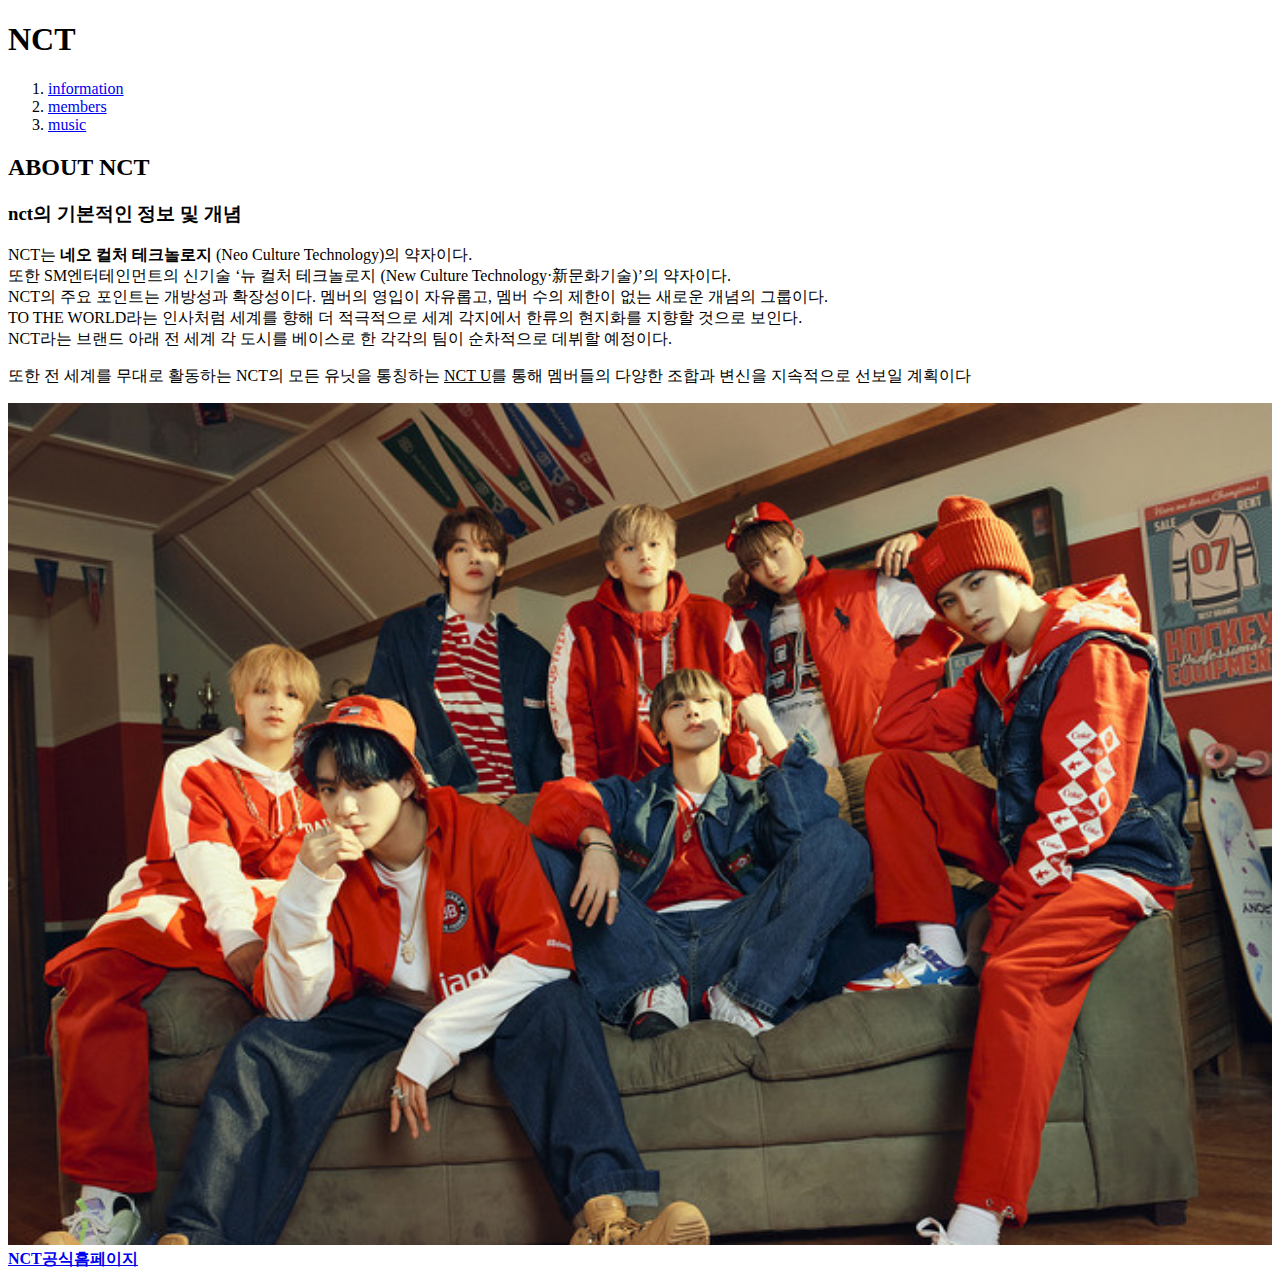
==== index.html @ db3948ee "second try" ====
<!doctype html>
<html>

<head>
    <title>About NCT</title>
    <meta charset = "utf-8">
</head>


<body>
    <h1>NCT</h1>
    <ol>
        <li><a href="1.html">information</a></li>
        <li><a href="2.html">members</a></li>
        <li><a href="3.html">music</a></li>
    </ol>



    <h2>ABOUT NCT</h2>
    <h3>nct의 기본적인 정보 및 개념</h3>
    NCT는 <strong>네오 컬처 테크놀로지</strong> (Neo Culture Technology)의 약자이다.
    <br>또한 SM엔터테인먼트의 신기술 ‘뉴 컬처 테크놀로지 (New Culture Technology·新문화기술)’의 약자이다.
    <br>NCT의 주요 포인트는 개방성과 확장성이다. 멤버의 영입이 자유롭고, 멤버 수의 제한이 없는 새로운 개념의 그룹이다.
    <br>TO THE WORLD라는 인사처럼 세계를 향해 더 적극적으로 세계 각지에서 한류의 현지화를 지향할 것으로 보인다.
    <br>NCT라는 브랜드 아래 전 세계 각 도시를 베이스로 한 각각의 팀이 순차적으로 데뷔할 예정이다.
    <p>또한 전 세계를 무대로 활동하는 NCT의 모든 유닛을 통칭하는 <u>NCT U</u>를 통해 멤버들의 다양한 조합과 변신을 지속적으로 선보일 계획이다</p>
    <img src="nct.jpeg" width = "100%">
    <a href="http://www.nct2020.com/" target = "_blank" title = "nct공식홈페이지"><u><strong>NCT공식홈페이지</strong></u></a>
</body>

</html>
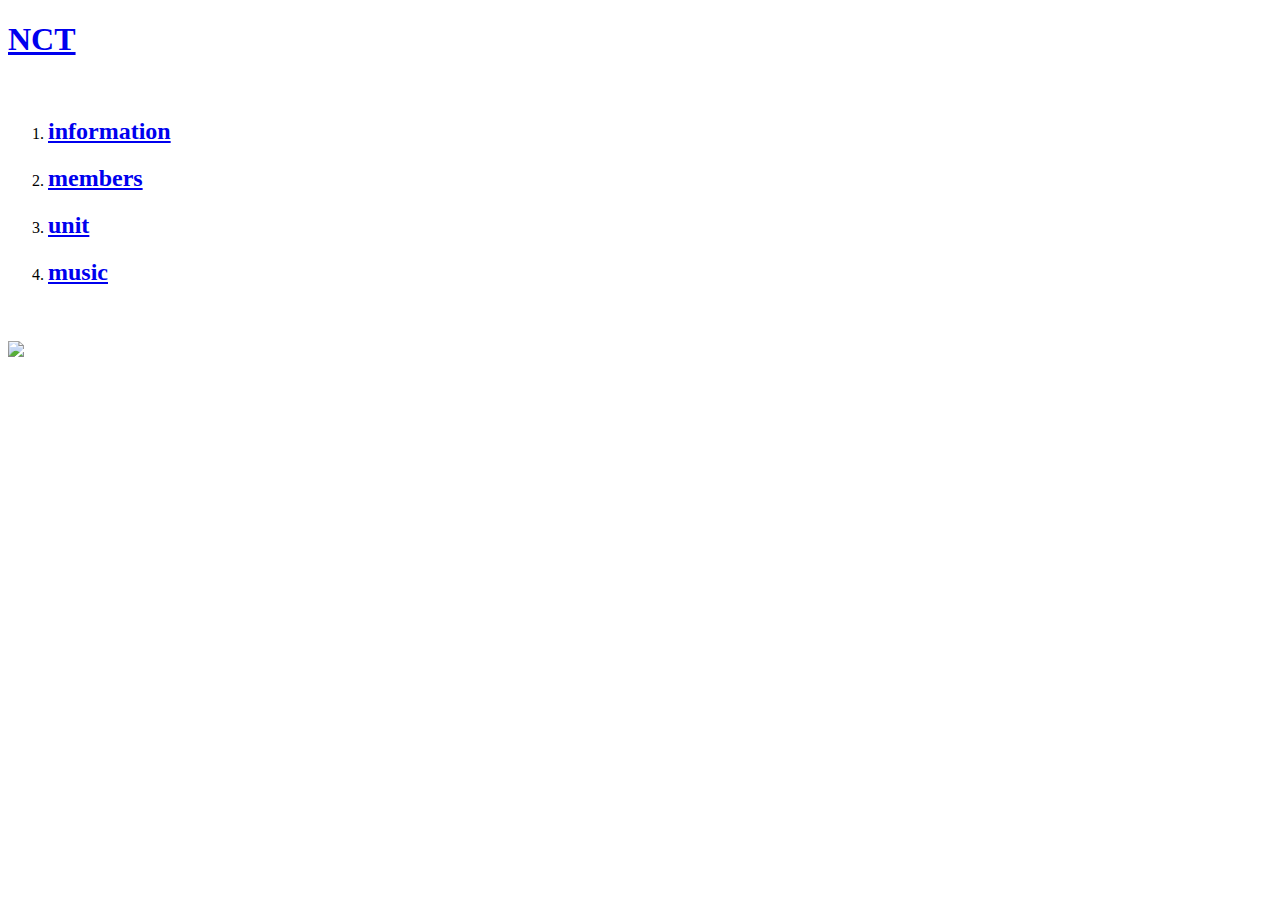
==== commit fc981ff0: "Add files via upload" ====
--- a/index.html
+++ b/index.html
@@ -8,25 +8,52 @@
 
 
 <body>
-    <h1>NCT</h1>
+    <a href = "index.html"><h1>NCT</h1></a>
+    <br>
     <ol>
-        <li><a href="1.html">information</a></li>
-        <li><a href="2.html">members</a></li>
-        <li><a href="3.html">music</a></li>
+        <li><a href="1.html"><h2>information</h2></a></li>
+        <li><a href="2.html"><h2>members</h2></a></li>
+        <li><a href ="4.html"><h2>unit</h2></a></li>
+        <li><a href="3.html"><h2>music</h2></a></li>
     </ol>
+    <br><br>
+    <img src="nct2020.png" width = "100%">
 
+    <p>
+        <div id="disqus_thread"></div>
+    <script>
+    /**
+    *  RECOMMENDED CONFIGURATION VARIABLES: EDIT AND UNCOMMENT THE SECTION BELOW TO INSERT DYNAMIC VALUES FROM YOUR PLATFORM OR CMS.
+    *  LEARN WHY DEFINING THESE VARIABLES IS IMPORTANT: https://disqus.com/admin/universalcode/#configuration-variables    */
+    /*
+    var disqus_config = function () {
+    this.page.url = PAGE_URL;  // Replace PAGE_URL with your page's canonical URL variable
+    this.page.identifier = PAGE_IDENTIFIER; // Replace PAGE_IDENTIFIER with your page's unique identifier variable
+    };
+    */
+    (function() { // DON'T EDIT BELOW THIS LINE
+    var d = document, s = d.createElement('script');
+    s.src = 'https://about-nct.disqus.com/embed.js';
+    s.setAttribute('data-timestamp', +new Date());
+    (d.head || d.body).appendChild(s);
+    })();
+    </script>
+    <noscript>Please enable JavaScript to view the <a href="https://disqus.com/?ref_noscript">comments powered by Disqus.</a></noscript>
+    </p>
+    <!--Start of Tawk.to Script-->
+    <script type="text/javascript">
+    var Tawk_API=Tawk_API||{}, Tawk_LoadStart=new Date();
+    (function(){
+    var s1=document.createElement("script"),s0=document.getElementsByTagName("script")[0];
+    s1.async=true;
+    s1.src='https://embed.tawk.to/5fe6d5ebdf060f156a9028df/1eqer78vt';
+    s1.charset='UTF-8';
+    s1.setAttribute('crossorigin','*');
+    s0.parentNode.insertBefore(s1,s0);
+    })();
+    </script>
+    <!--End of Tawk.to Script-->
 
-
-    <h2>ABOUT NCT</h2>
-    <h3>nct의 기본적인 정보 및 개념</h3>
-    NCT는 <strong>네오 컬처 테크놀로지</strong> (Neo Culture Technology)의 약자이다.
-    <br>또한 SM엔터테인먼트의 신기술 ‘뉴 컬처 테크놀로지 (New Culture Technology·新문화기술)’의 약자이다.
-    <br>NCT의 주요 포인트는 개방성과 확장성이다. 멤버의 영입이 자유롭고, 멤버 수의 제한이 없는 새로운 개념의 그룹이다.
-    <br>TO THE WORLD라는 인사처럼 세계를 향해 더 적극적으로 세계 각지에서 한류의 현지화를 지향할 것으로 보인다.
-    <br>NCT라는 브랜드 아래 전 세계 각 도시를 베이스로 한 각각의 팀이 순차적으로 데뷔할 예정이다.
-    <p>또한 전 세계를 무대로 활동하는 NCT의 모든 유닛을 통칭하는 <u>NCT U</u>를 통해 멤버들의 다양한 조합과 변신을 지속적으로 선보일 계획이다</p>
-    <img src="nct.jpeg" width = "100%">
-    <a href="http://www.nct2020.com/" target = "_blank" title = "nct공식홈페이지"><u><strong>NCT공식홈페이지</strong></u></a>
 </body>
 
 </html>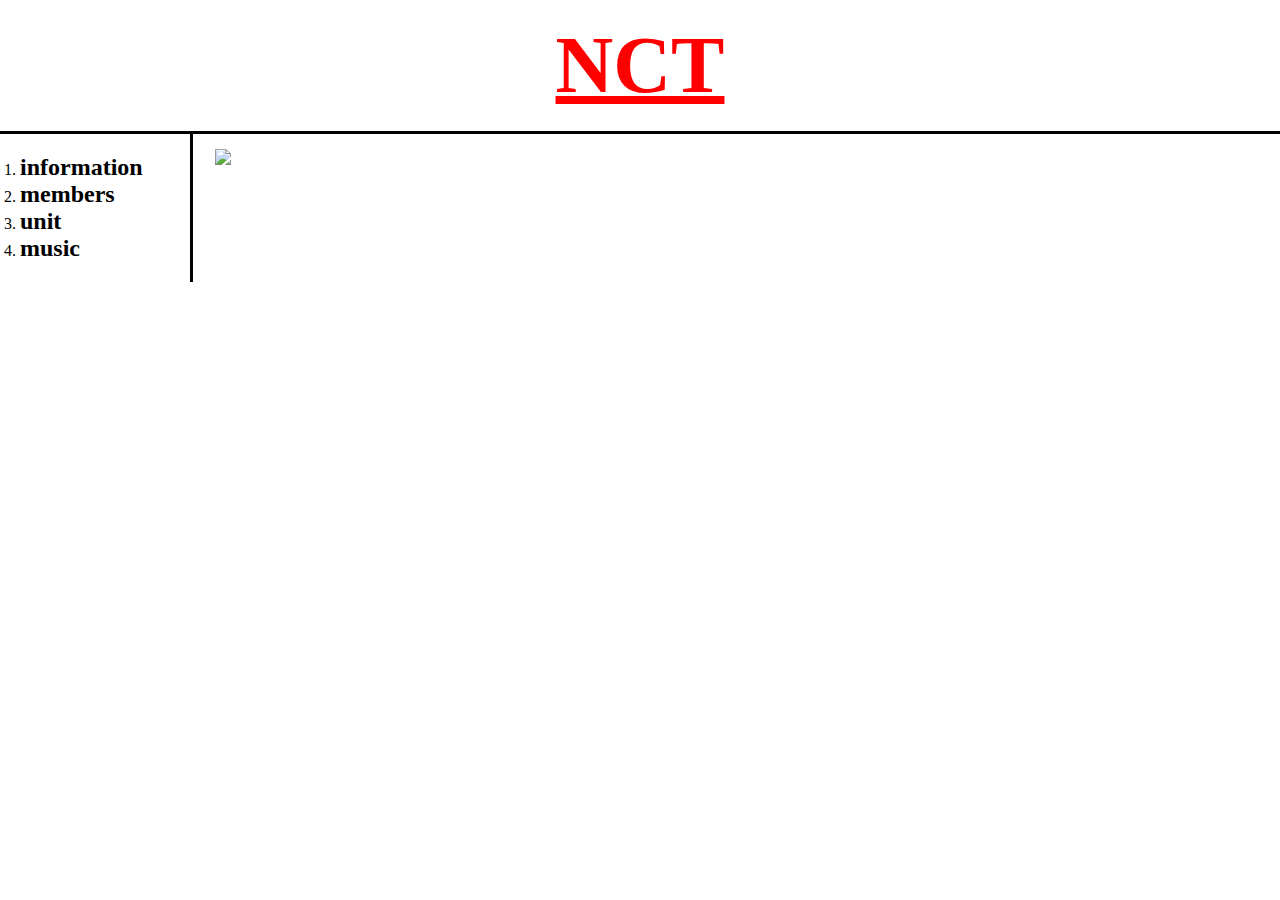
==== commit 2484b74f: "Add files via upload" ====
--- a/index.html
+++ b/index.html
@@ -4,20 +4,39 @@
 <head>
     <title>About NCT</title>
     <meta charset = "utf-8">
+    <style>
+        #indexgrid
+        {
+            display:grid;
+            grid-template-columns: 200px 700px;
+        }
+        @media(max-width:800px){
+            ol{
+                border-right:none;
+            }
+            #indexgrid{
+                display:block;
+            }
+            h1{
+                border-bottom:none;
+            }
+        }
+    </style>
+    <link rel = "stylesheet" href = "style.css">
 </head>
 
 
 <body>
-    <a href = "index.html"><h1>NCT</h1></a>
-    <br>
-    <ol>
-        <li><a href="1.html"><h2>information</h2></a></li>
-        <li><a href="2.html"><h2>members</h2></a></li>
-        <li><a href ="4.html"><h2>unit</h2></a></li>
-        <li><a href="3.html"><h2>music</h2></a></li>
-    </ol>
-    <br><br>
-    <img src="nct2020.png" width = "100%">
+    <a href = "index.html" style = "color:red; text-decoration:underline"><h1>NCT</h1></a>
+    <div id="indexgrid">
+        <ol>
+            <li><a href="1.html"><h2>information</h2></a></li>
+            <li><a href="2.html"><h2>members</h2></a></li>
+            <li><a href ="4.html"><h2>unit</h2></a></li>
+            <li><a href="3.html"><h2>music</h2></a></li>
+        </ol>
+        <img src="nct2020.png" width = "700px" style = "padding-top:15px; padding-left:15px;">
+    </div>
 
     <p>
         <div id="disqus_thread"></div>
--- a/style.css
+++ b/style.css
@@ -0,0 +1,23 @@
+a{
+    color:black;
+    text-decoration: none;
+}
+h1{
+    text-align:center;
+    font-size:500%;
+    border-bottom: 3px solid black;
+    margin:0;
+    padding:20px;
+}
+h2{
+    margin:0;
+}
+ol{
+    border-right:3px solid black;
+    width:150px;
+    margin:0;
+    padding:20px;
+}
+body{
+    margin:0;
+}